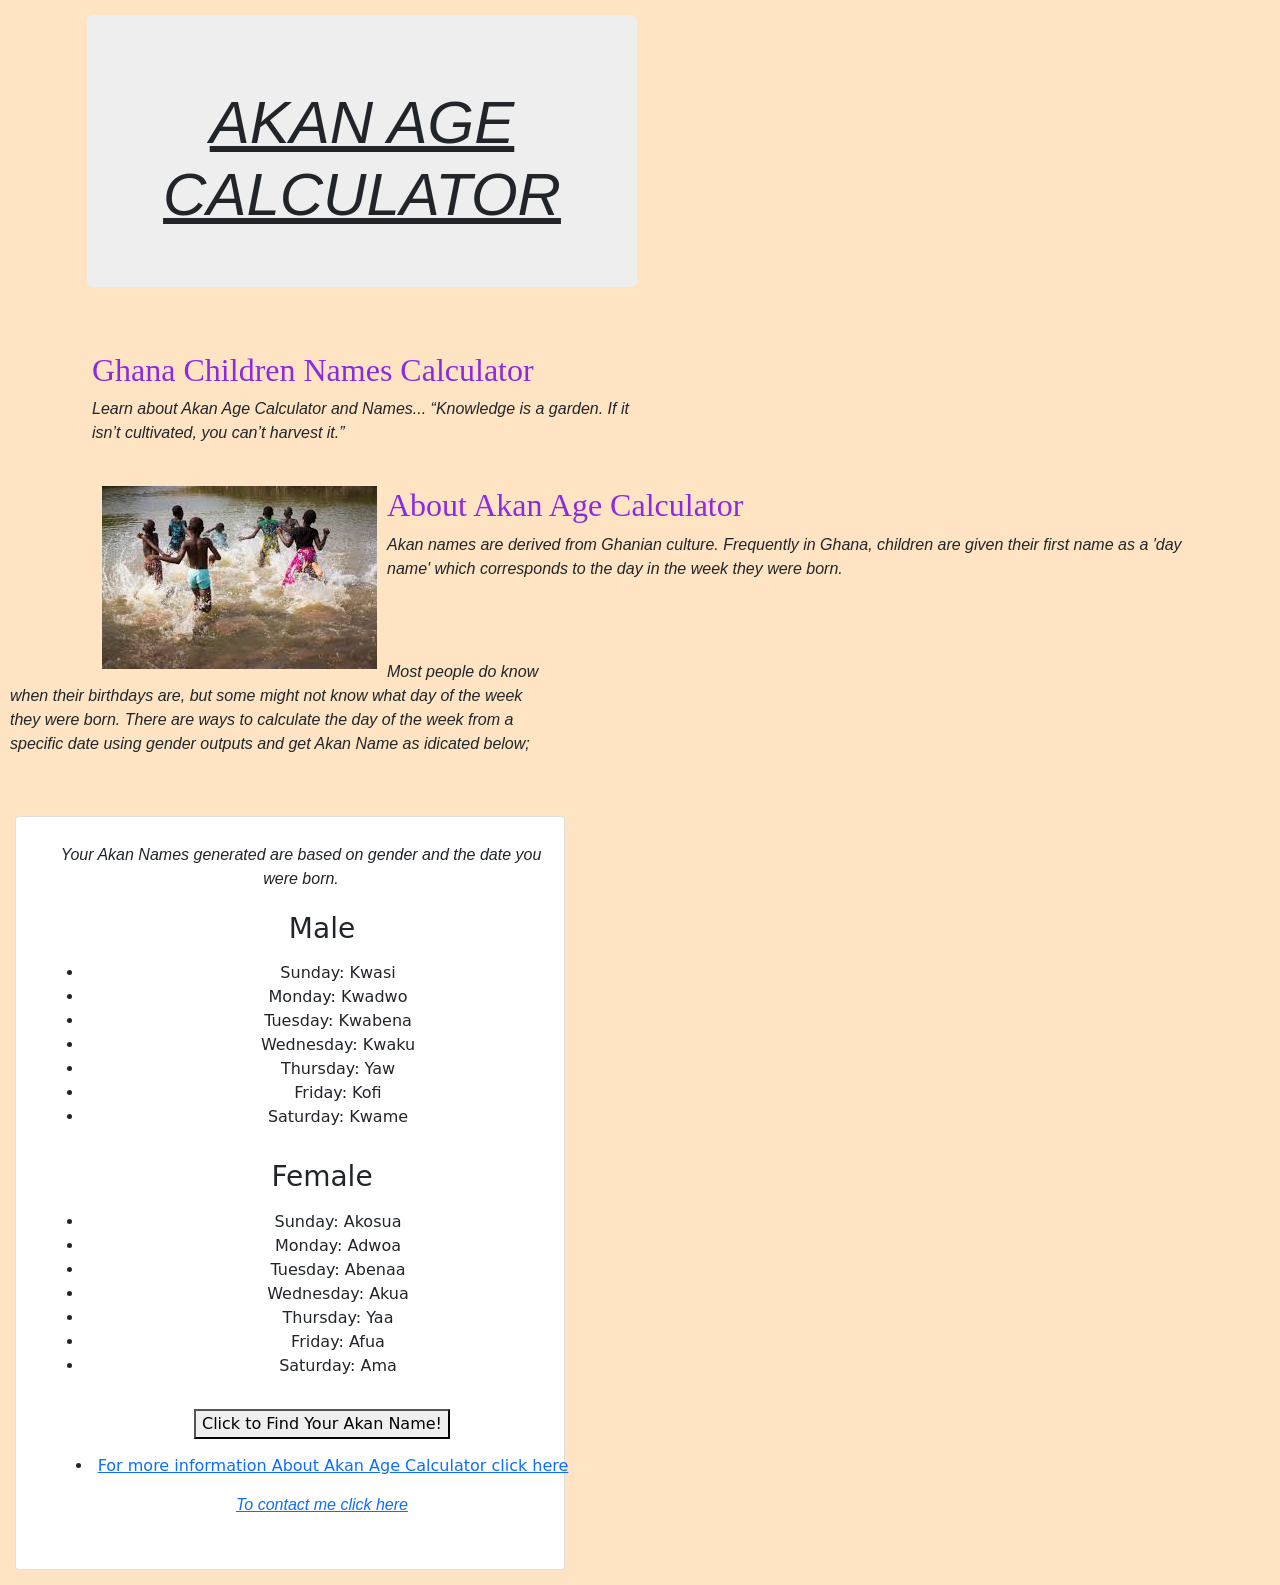
==== index.html @ 7454110f "added notes on h1" ====
<!DOCTYPE html>
<html lang="en">
<head>
    <meta charset="UTF-8">
    <meta http-equiv="X-UA-Compatible" content="IE=edge">
    <meta name="viewport" content="width=device-width, initial-scale=1.0">

    <link rel="stylesheet" href="/bootstrap-5.1.3-dist/css/bootstrap.css"type="text/css"media="all">
    <link rel="stylesheet" href="css/main.css">
   
    <title>Akan Age Calculator</title>
</head>
<body>
  <div class="container">
    <div class="jumbotron">
      <br />
<h1>AKAN AGE CALCULATOR</h1>
</div>
    <br />
    <div>
        <h2>Ghana Children Names Calculator</h2>
        <p>Learn about Akan Age Calculator and Names... “Knowledge is a garden. If it isn’t cultivated, you can’t harvest it.”</p>
    </div>
    <div>
        <img src="images/images.png" alt="Images not found">
    </div>
   <h2>About Akan Age Calculator</h2>
   <p>
    Akan names are derived from Ghanian culture. Frequently in Ghana, children are given their first name as a 'day name' which corresponds to the day in the week they were born.
   </p>

    </div>
    <div>
    <br>
<br>
  <p id="p2">Most people do know when their birthdays are, but some might not know what day of the week they were born. There are ways to calculate the day of the week from a specific date using gender outputs and get Akan Name as idicated below;</p>        
<br>

    </div>
</div>
<div class="card-deck">
  <div class="card ">
    <div class="card-body text-center">
      <p class="card-text">Your Akan Names generated are based on gender and the date you were born. <br>
        <span class="fa-stack fa-lg">
            <i class="fa fa-globe fa-stack-1x" style="color:rgb(248, 249, 250)"></i>
    <div>
      <h3>Male</h3>
      <P>
        <UL>
          <LI>Sunday: Kwasi</LI>
          <li>Monday: Kwadwo</li>
          <li>Tuesday: Kwabena</li>
          <li>Wednesday: Kwaku</li>
          <li>Thursday:  Yaw</li>
          <li>Friday: Kofi</li>
          <li>Saturday: Kwame</li>
        </UL>
      </P>
    </div>
    <div>
      <h3>Female</h3>
      <P>
        <UL>
          <LI>Sunday: Akosua</LI>
          <li>Monday: Adwoa</li>
          <li>Tuesday: Abenaa</li>
          <li>Wednesday: Akua</li>
          <li>Thursday:  Yaa</li>
          <li>Friday: Afua</li>
          <li>Saturday: Ama</li>
        </UL>
      </P>
    </div>
    <div>
      <button onclick="JSmain()">Click to Find Your Akan Name!</button>

      <p id="output"class=".akan.name">This is the output</p>

      <script src="/js/JSmain.js"></script>
    </div>
    
    <div>
        <li>
            <a href="https://en.wikipedia.org/wiki/Akan_names" target="_blank"
            >For more information About Akan Age Calculator click here</a>
      
          </li>
    </div>
    <div>
        <p> <a
          href="contact.html"
          target="blank"
          >To contact me click here</a
        ></p>
      </div>
      
</body>
</html>
---- css/main.css ----
#output{
  display: none;
}

.akan.name{
  display: block;
}
h1 {
    font-family: "Franklin Gothic Medium", "Arial Narrow", Arial, sans-serif;
    color:blue;
    text-decoration: underline;
    text-align: center;
    font-style: italic
  }
  h2 {
    font-family: "Times New Roman", Times, serif;
    color: blueviolet;
  }
  p {
    font-family: Arial, Helvetica, sans-serif;
    font-style: italic;
  }
  body {
    background-color:bisque
  }
  
  div {
    width: 550px;
    border: 15px;
    padding: 5px;
    margin: 5px;
  }
  img {
    float: left;
    margin: 10px;
  }

 
  .jumbotron {
    padding-top: 30px;
    padding-bottom: 30px;
    margin-bottom: 30px;
    color: inherit;
    background-color: rgb(238, 238, 238);
  }
  .jumbotron h1,
  .jumbotron .h1 {
    color: inherit;
  }
  .jumbotron p {
    margin-bottom: 15px;
    font-size: 21px;
    font-weight: 200;
  }
  .jumbotron > hr {
    border-top-color: #d5d5d5;
  }
  .container .jumbotron,
  .container-fluid .jumbotron {
    padding-right: 15px;
    padding-left: 15px;
    border-radius: 6px;
  }
  .jumbotron .container {
    max-width: 100%;
  }
  @media screen and (min-width: 768px) {
    .jumbotron {
      padding-top: 48px;
      padding-bottom: 48px;
    }
    .container .jumbotron,
    .container-fluid .jumbotron {
      padding-right: 60px;
      padding-left: 60px;
    }
    .jumbotron h1,
    .jumbotron .h1 {
      font-size: 60px;
    }
  }
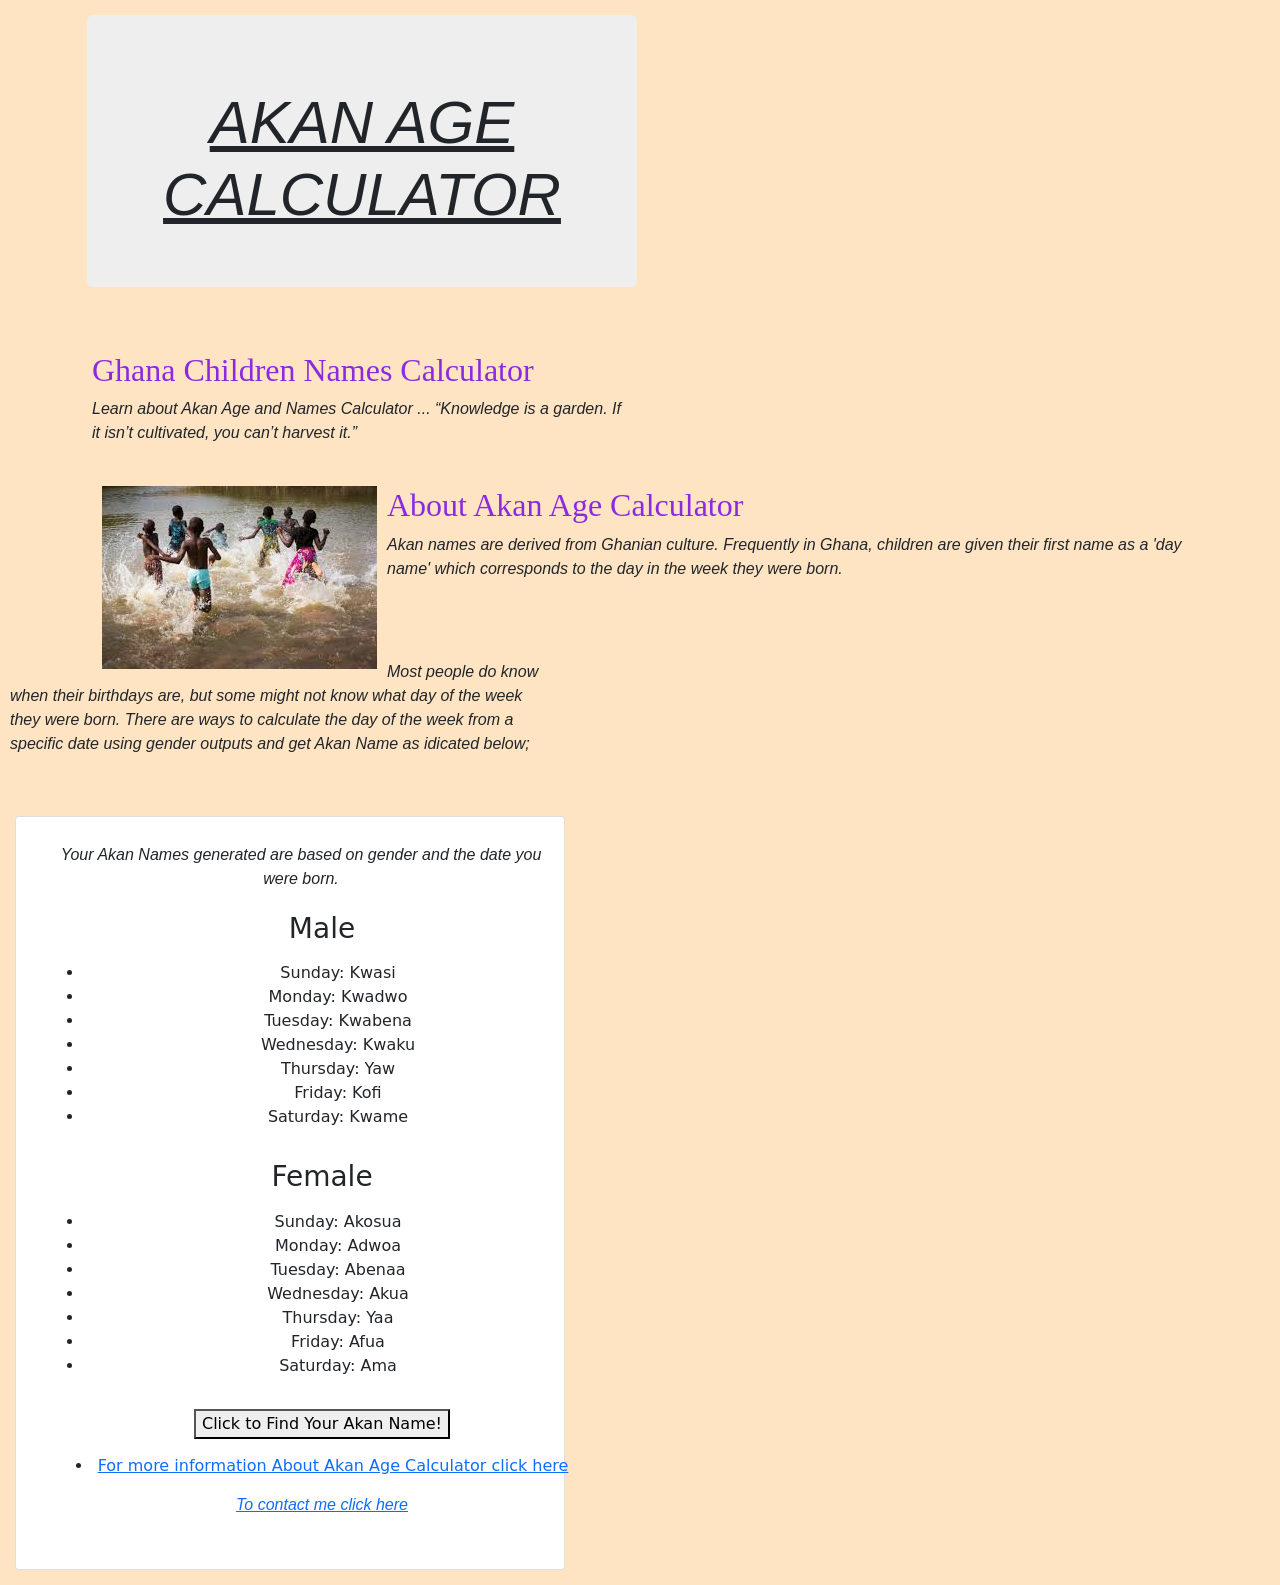
==== commit 961b15fa: "added some insertion" ====
--- a/index.html
+++ b/index.html
@@ -19,7 +19,7 @@
     <br />
     <div>
         <h2>Ghana Children Names Calculator</h2>
-        <p>Learn about Akan Age Calculator and Names... “Knowledge is a garden. If it isn’t cultivated, you can’t harvest it.”</p>
+        <p>Learn about Akan Age and Names Calculator ... “Knowledge is a garden. If it isn’t cultivated, you can’t harvest it.”</p>
     </div>
     <div>
         <img src="images/images.png" alt="Images not found">
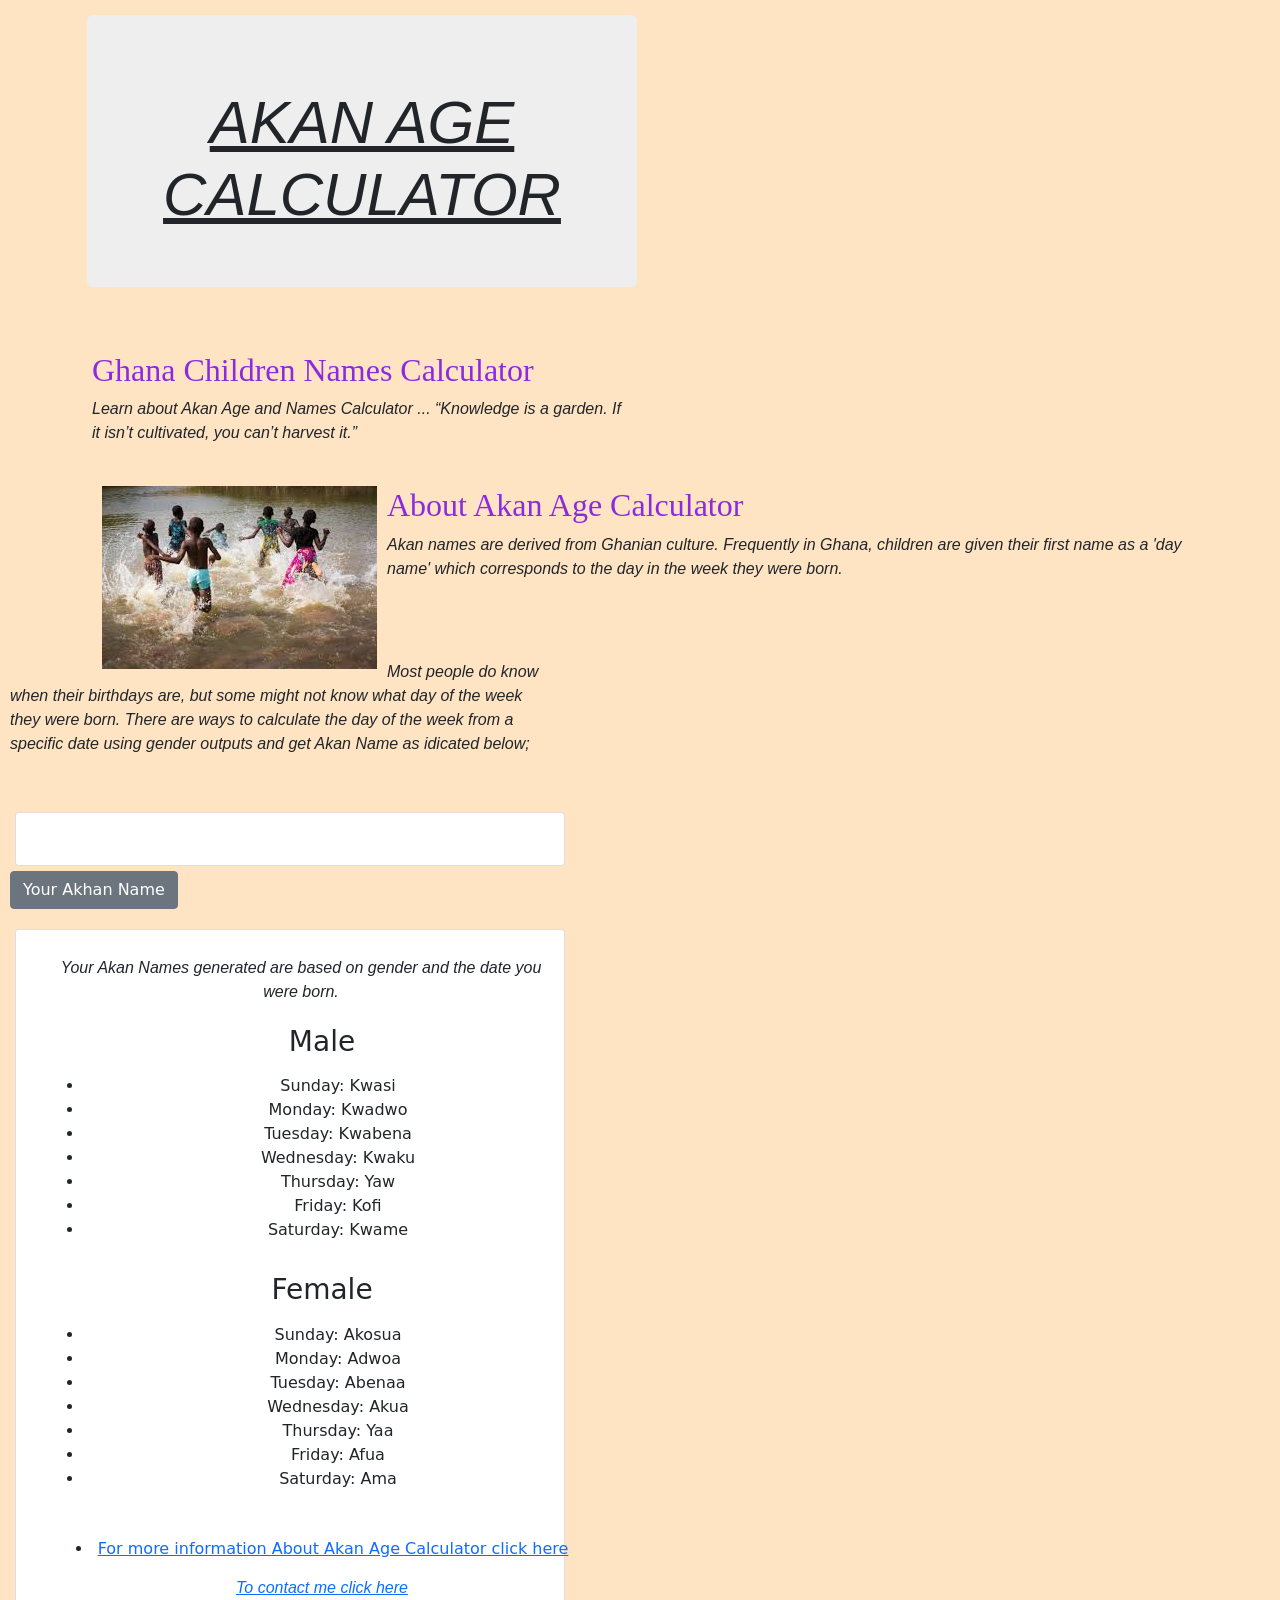
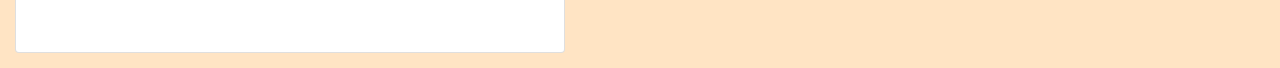
==== commit c88aa3ca: "added and deleted insertion" ====
--- a/index.html
+++ b/index.html
@@ -36,6 +36,11 @@
   <p id="p2">Most people do know when their birthdays are, but some might not know what day of the week they were born. There are ways to calculate the day of the week from a specific date using gender outputs and get Akan Name as idicated below;</p>        
 <br>
 
+<div class="card mt-3">
+  <div class="card-body" id="myFeedback"></div>
+</div>
+<button type="button" class="btn btn-secondary" onclick="akanNames()">Your Akhan Name</button>
+</div>
     </div>
 </div>
 <div class="card-deck">
@@ -73,10 +78,7 @@
       </P>
     </div>
     <div>
-      <button onclick="JSmain()">Click to Find Your Akan Name!</button>
-
-      <p id="output"class=".akan.name">This is the output</p>
-
+     
       <script src="/js/JSmain.js"></script>
     </div>
     
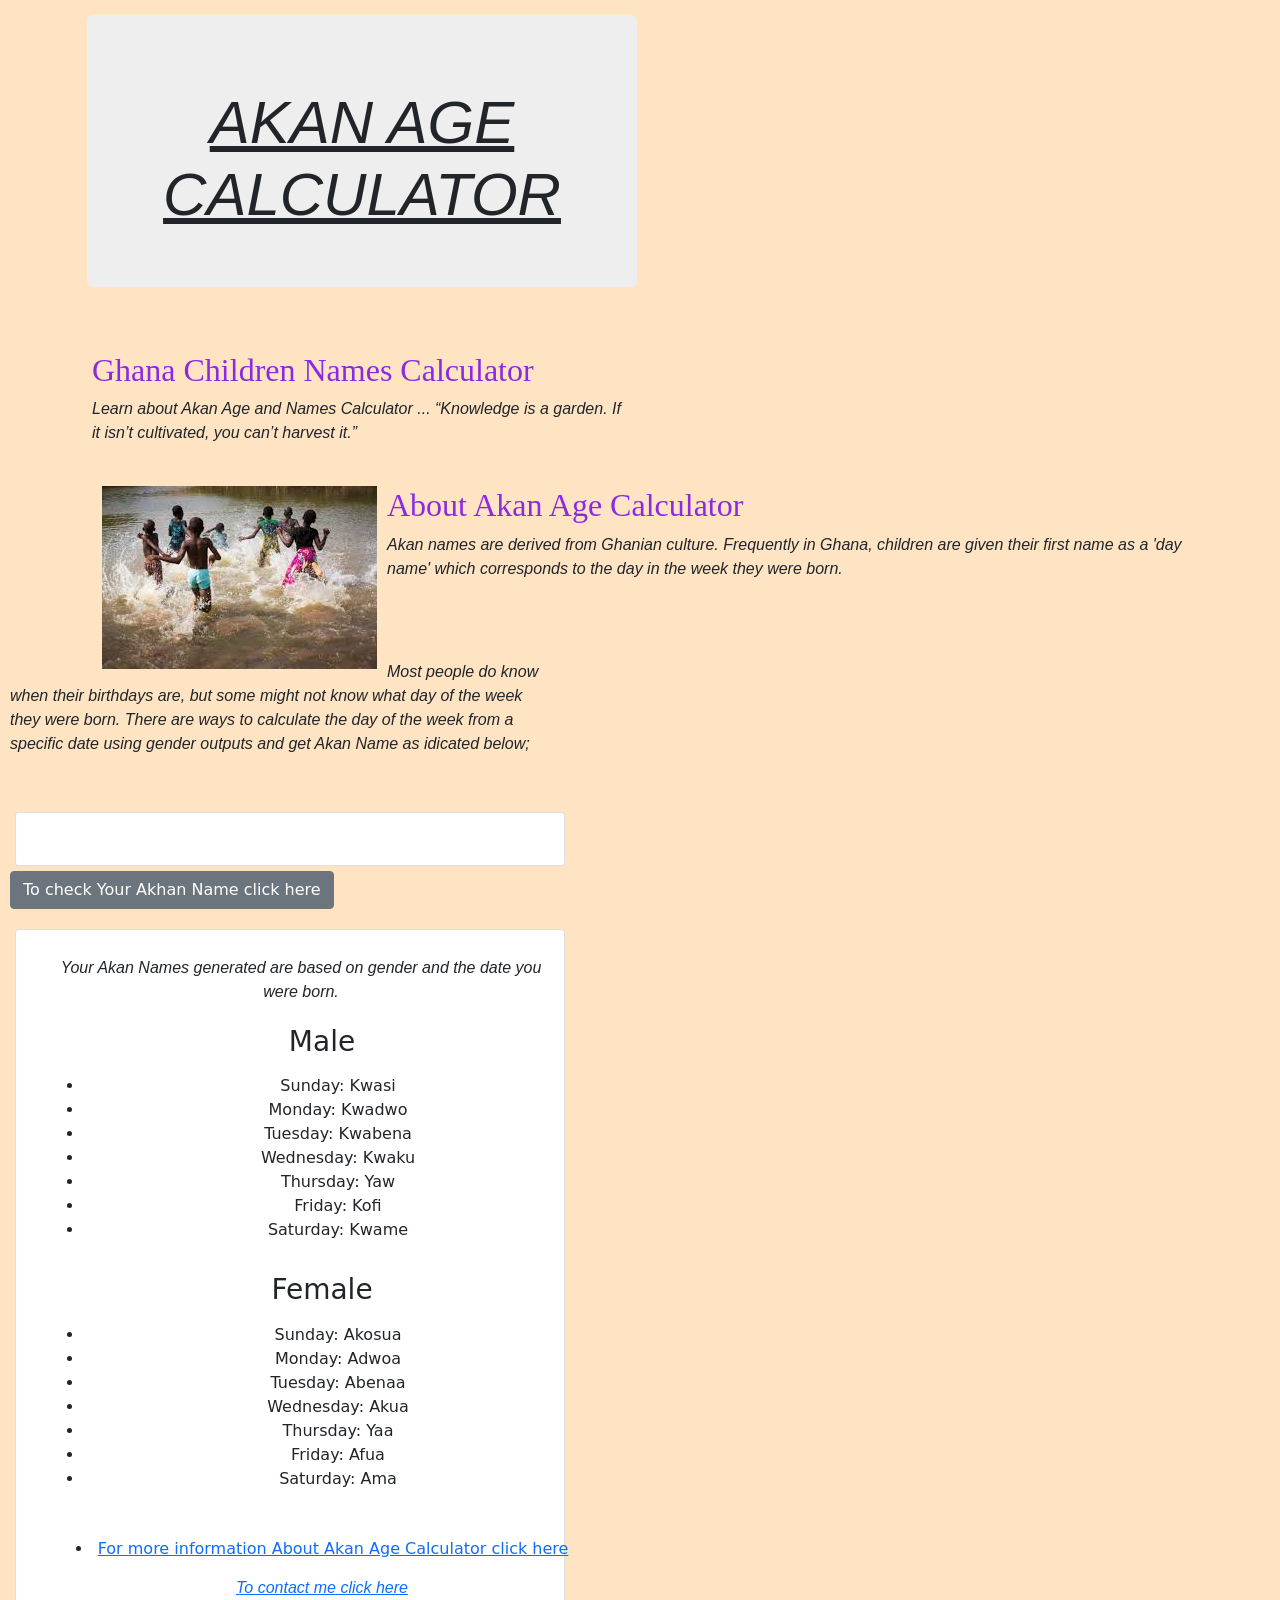
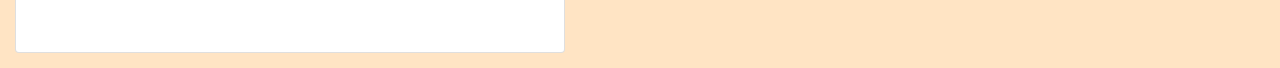
==== commit 10e29b0b: "added insertion" ====
--- a/index.html
+++ b/index.html
@@ -39,7 +39,7 @@
 <div class="card mt-3">
   <div class="card-body" id="myFeedback"></div>
 </div>
-<button type="button" class="btn btn-secondary" onclick="akanNames()">Your Akhan Name</button>
+<button type="button" class="btn btn-secondary" onclick="akanNames()">To check Your Akhan Name click here</button>
 </div>
     </div>
 </div>
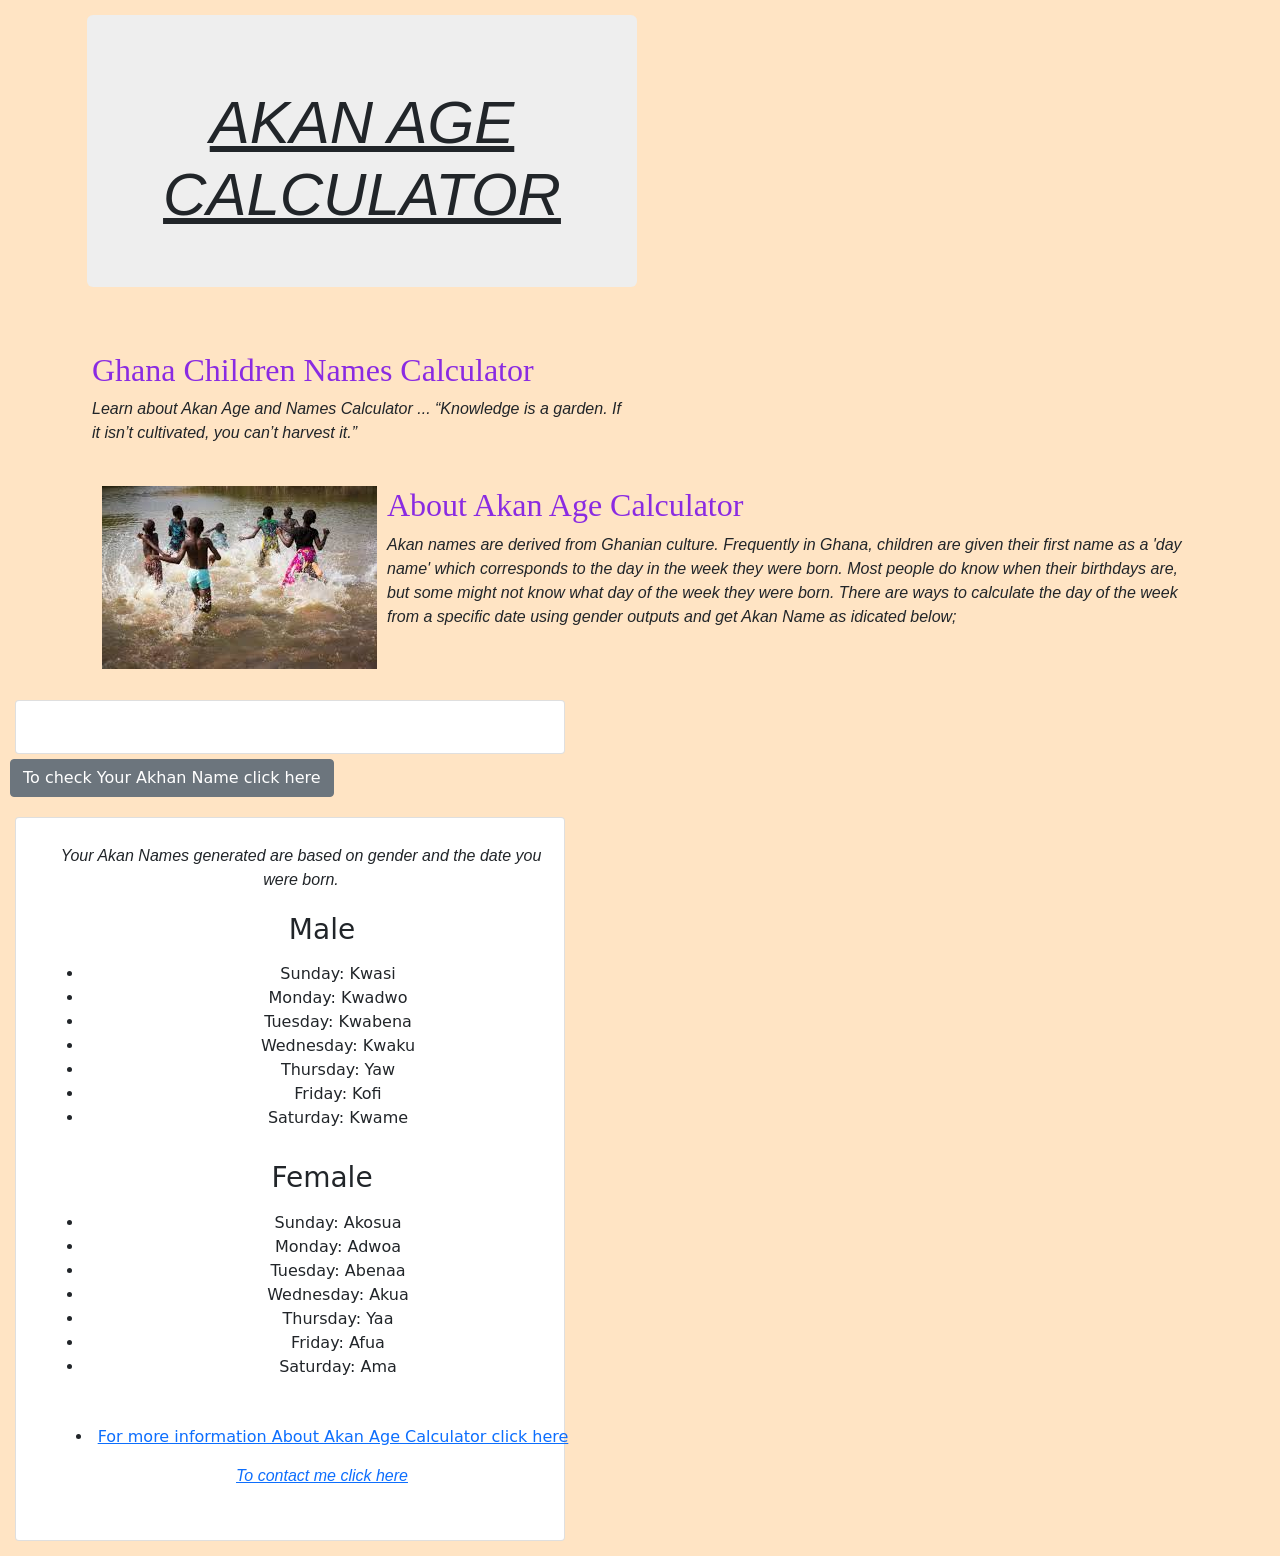
==== commit 36a8334f: "added insertion" ====
--- a/index.html
+++ b/index.html
@@ -26,14 +26,12 @@
     </div>
    <h2>About Akan Age Calculator</h2>
    <p>
-    Akan names are derived from Ghanian culture. Frequently in Ghana, children are given their first name as a 'day name' which corresponds to the day in the week they were born.
+    Akan names are derived from Ghanian culture. Frequently in Ghana, children are given their first name as a 'day name' which corresponds to the day in the week they were born. Most people do know when their birthdays are, but some might not know what day of the week they were born. There are ways to calculate the day of the week from a specific date using gender outputs and get Akan Name as idicated below;
    </p>
 
     </div>
     <div>
-    <br>
-<br>
-  <p id="p2">Most people do know when their birthdays are, but some might not know what day of the week they were born. There are ways to calculate the day of the week from a specific date using gender outputs and get Akan Name as idicated below;</p>        
+       
 <br>
 
 <div class="card mt-3">
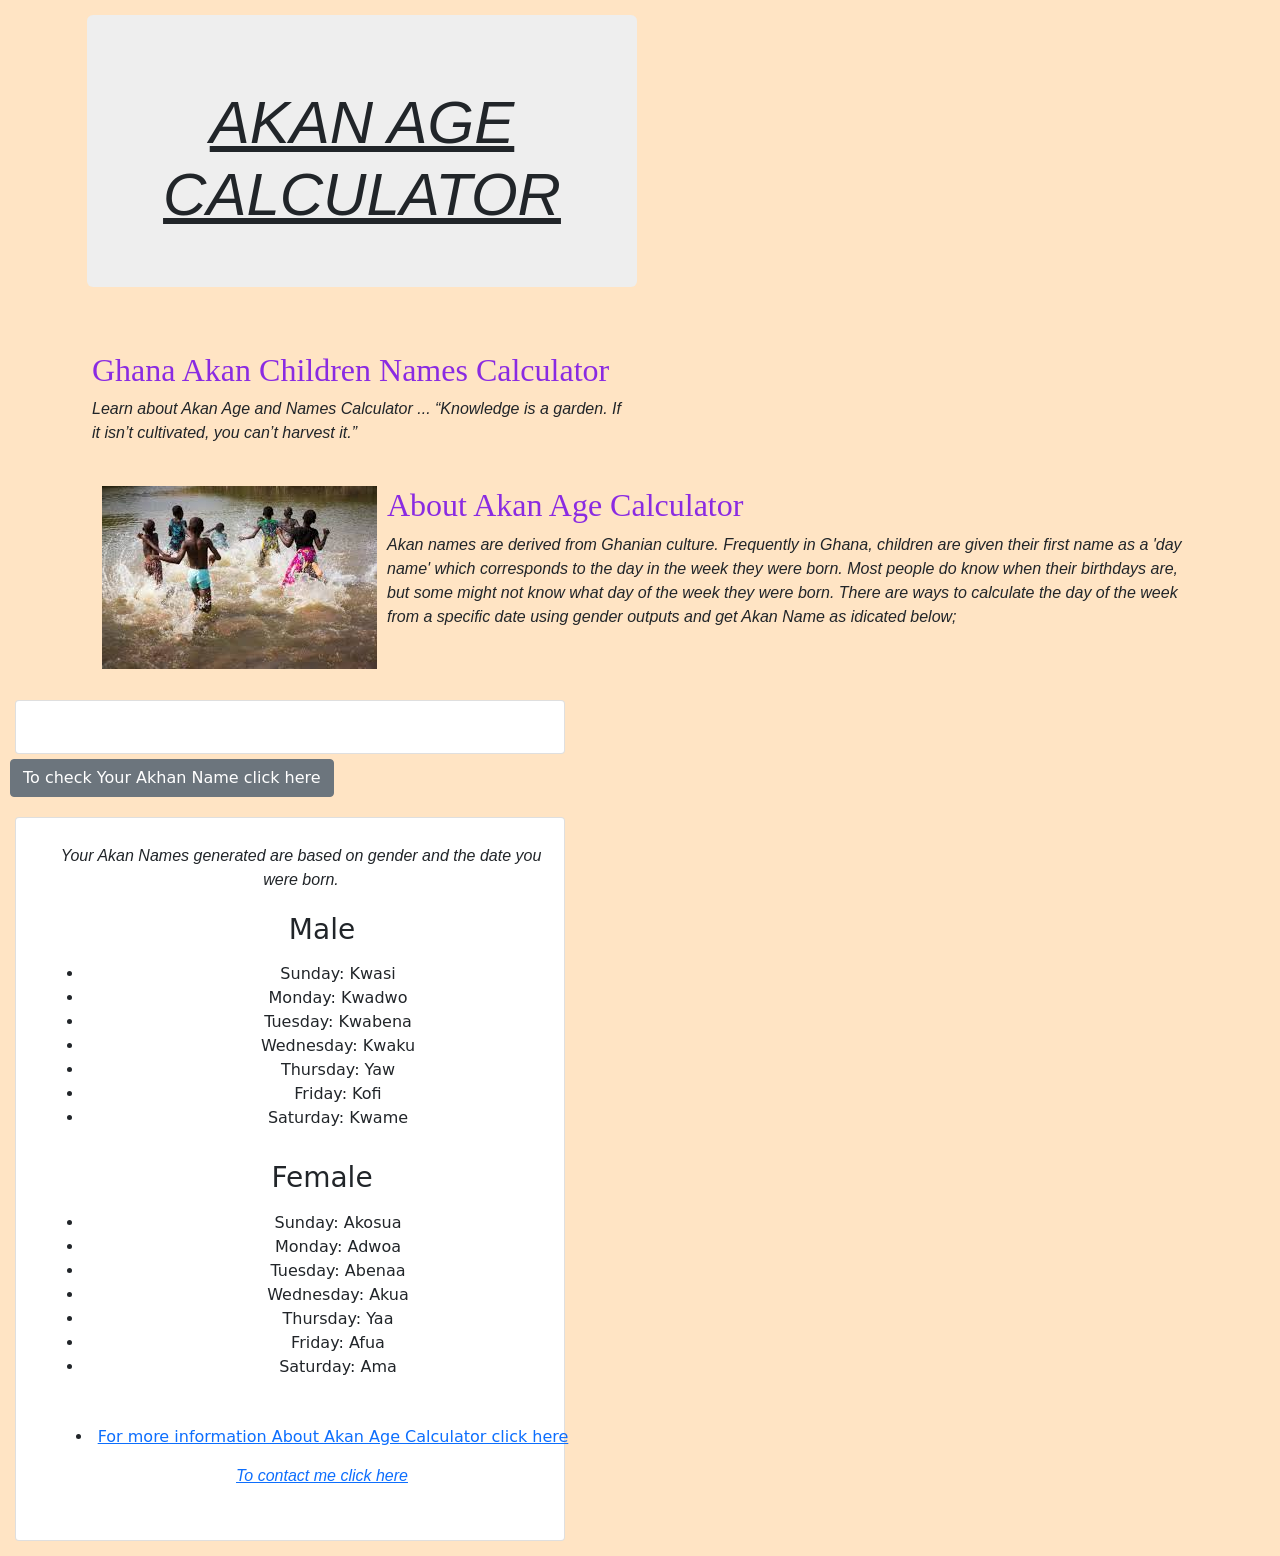
==== commit 0da5153a: "added an insertion" ====
--- a/index.html
+++ b/index.html
@@ -18,7 +18,7 @@
 </div>
     <br />
     <div>
-        <h2>Ghana Children Names Calculator</h2>
+        <h2>Ghana Akan Children Names Calculator</h2>
         <p>Learn about Akan Age and Names Calculator ... “Knowledge is a garden. If it isn’t cultivated, you can’t harvest it.”</p>
     </div>
     <div>
@@ -77,7 +77,7 @@
     </div>
     <div>
      
-      <script src="/js/JSmain.js"></script>
+      <script src="js/JSmain.js"></script>
     </div>
     
     <div>
--- a/css/main.css
+++ b/css/main.css
@@ -1,10 +1,3 @@
-#output{
-  display: none;
-}
-
-.akan.name{
-  display: block;
-}
 h1 {
     font-family: "Franklin Gothic Medium", "Arial Narrow", Arial, sans-serif;
     color:blue;
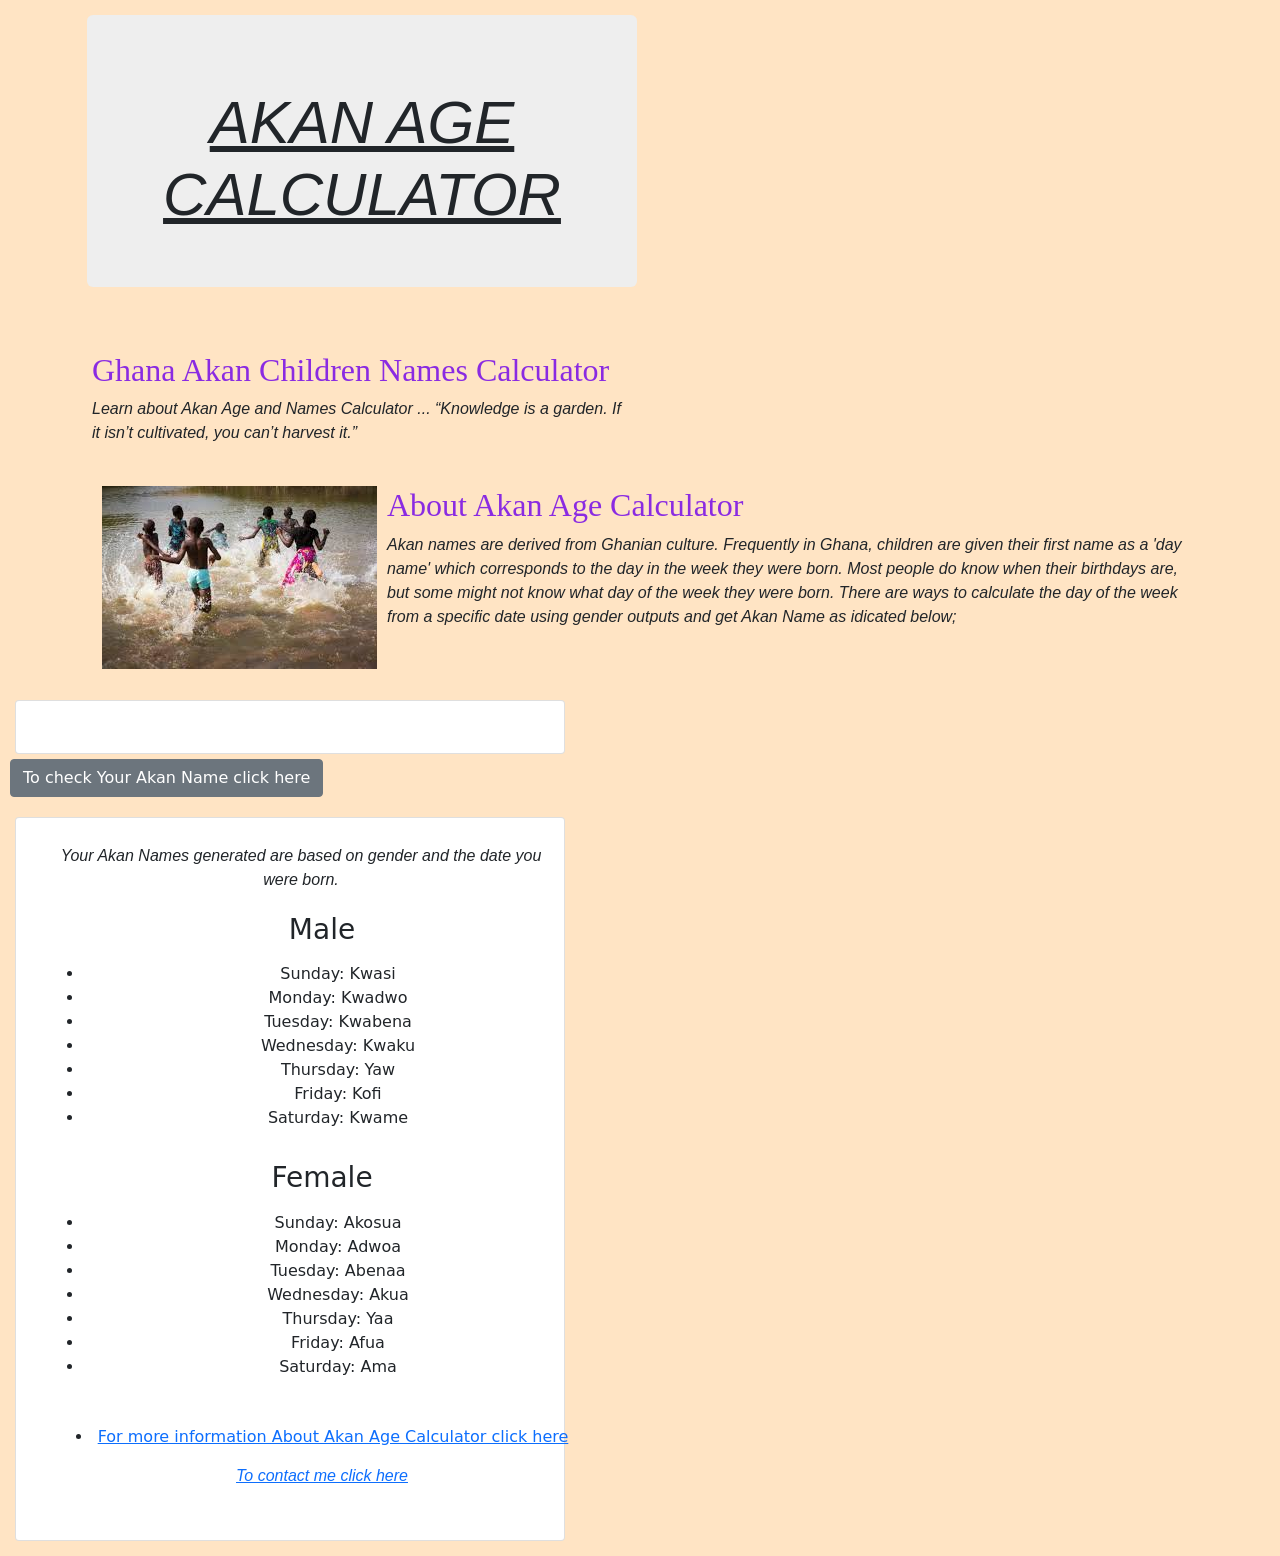
==== commit 9798a8af: "deleted some insertion" ====
--- a/index.html
+++ b/index.html
@@ -37,7 +37,7 @@
 <div class="card mt-3">
   <div class="card-body" id="myFeedback"></div>
 </div>
-<button type="button" class="btn btn-secondary" onclick="akanNames()">To check Your Akhan Name click here</button>
+<button type="button" class="btn btn-secondary" onclick="akanNames()">To check Your Akan Name click here</button>
 </div>
     </div>
 </div>
